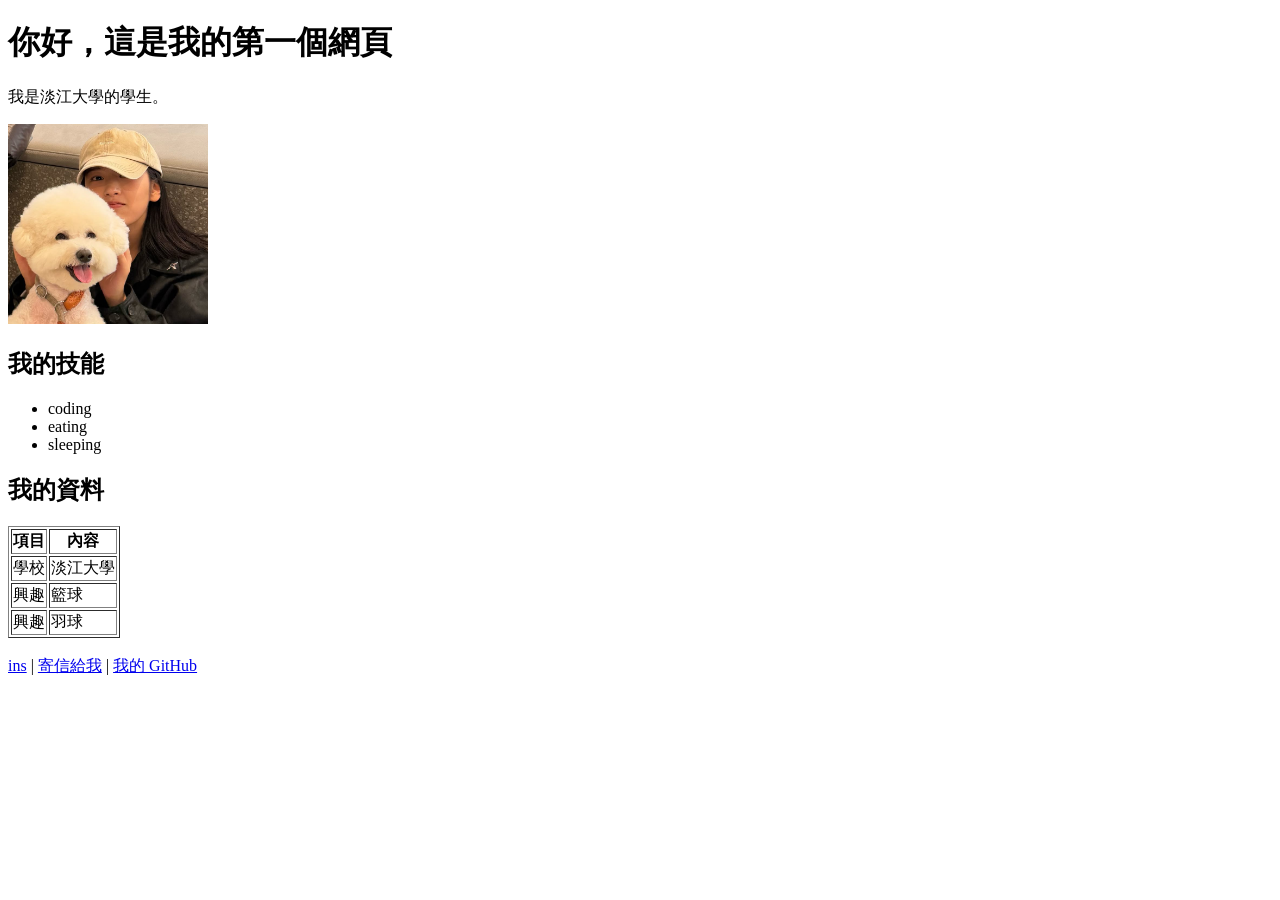
==== Week03/index.html @ ab26f806 "Add Week02 and Week03 files" ====
<!DOCTYPE html>
<html lang="zh-Hant">
<head>
  <meta charset="UTF-8">
  <meta name="viewport" content="width=device-width, initial-scale=1.0">
  <title>我的第一個網頁</title>
</head>

<body>
  <h1>你好，這是我的第一個網頁</h1>

  <p>我是淡江大學的學生。</p>

  <img src="dog.jpg" alt= "DOG" width="200">

  <h2>我的技能</h2>
  <ul>
    <li>coding</li>
    <li>eating</li>
    <li>sleeping</li>
  </ul>

  <h2>我的資料</h2>

  <table border="1">
    <tr>
      <th>項目</th>
      <th>內容</th>
    </tr>
    <tr>
      <td>學校</td>
      <td>淡江大學</td>
    </tr>
    <tr>
      <td>興趣</td>
      <td>籃球</td>
    </tr>
    <tr>
      <td>興趣</td>
      <td>羽球</td>
    </tr>
  </table>

  <br>

  <a href="https://share.google/5hMm2f1YcLD5RhLrB">ins</a> |
  <a href="mailto:413631622@o365.tku.edu.tw">寄信給我</a> |
  <a href="https://github.com/Ethan-Lin1012/115web_413631622.git"
     target="_blank"
     rel="noreferrer">
    我的 GitHub
  </a>

</body>
</html>
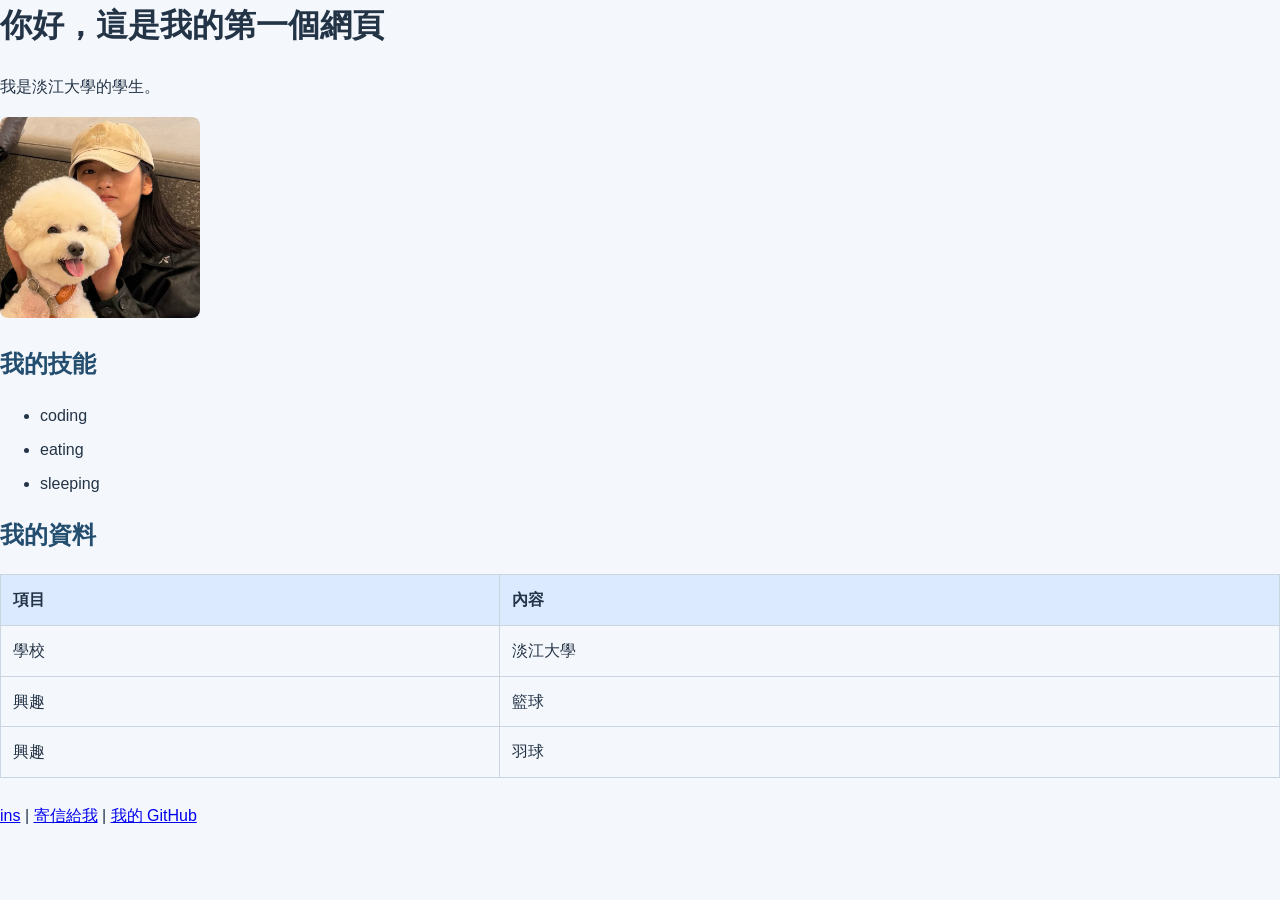
==== commit 7ff406c8: "Add CSS styles and responsive layout" ====
--- a/Week03/index.html
+++ b/Week03/index.html
@@ -1,6 +1,7 @@
 <!DOCTYPE html>
 <html lang="zh-Hant">
 <head>
+  <link rel="stylesheet" href="style.css">
   <meta charset="UTF-8">
   <meta name="viewport" content="width=device-width, initial-scale=1.0">
   <title>我的第一個網頁</title>
--- a/Week03/style.css
+++ b/Week03/style.css
@@ -0,0 +1,125 @@
+/* 讓寬度計算更容易理解 */
+* {
+  box-sizing: border-box;
+}
+
+/* 整個網頁的基本設定 */
+body {
+  margin: 0;
+  color: #243447;
+  background-color: #f4f7fb;
+  font-family: Arial, "Microsoft JhengHei", sans-serif;
+  line-height: 1.6;
+}
+
+/* 頁首與頁尾 */
+header,
+footer {
+  padding: 24px;
+  color: white;
+  text-align: center;
+  background-color: #234e70;
+}
+
+/* 導覽列 */
+nav {
+  display: flex;
+  justify-content: center;
+  gap: 20px;
+}
+
+nav a {
+  color: white;
+  text-decoration: none;
+}
+
+nav a:hover {
+  text-decoration: underline;
+}
+
+/* 主要內容 */
+main {
+  width: 90%;
+  max-width: 900px;
+  margin: 0 auto;
+  padding: 24px;
+}
+
+/* 內容區段 */
+section,
+main > div {
+  margin-bottom: 24px;
+  padding: 24px;
+  background-color: white;
+  border-radius: 8px;
+  box-shadow: 0 2px 8px rgba(0, 0, 0, 0.08);
+}
+
+/* 標題與文字 */
+h1 {
+  margin-top: 0;
+}
+
+h2 {
+  color: #234e70;
+}
+
+p {
+  line-height: 1.8;
+}
+
+/* 圖片 */
+img {
+  max-width: 100%;
+  height: auto;
+  border-radius: 8px;
+}
+
+/* 清單 */
+li {
+  margin-bottom: 8px;
+}
+
+/* 表格 */
+table {
+  width: 100%;
+  border-collapse: collapse;
+}
+
+th,
+td {
+  padding: 12px;
+  border: 1px solid #cbd5e1;
+  text-align: left;
+}
+
+th {
+  background-color: #dbeafe;
+}
+
+/* 手機版面 */
+@media (max-width: 600px) {
+  header,
+  footer {
+    padding: 16px;
+  }
+
+  main {
+    width: 100%;
+    padding: 16px;
+  }
+
+  section,
+  main > div {
+    padding: 16px;
+  }
+
+  nav {
+    flex-direction: column;
+    gap: 8px;
+  }
+
+  table {
+    font-size: 14px;
+  }
+}
